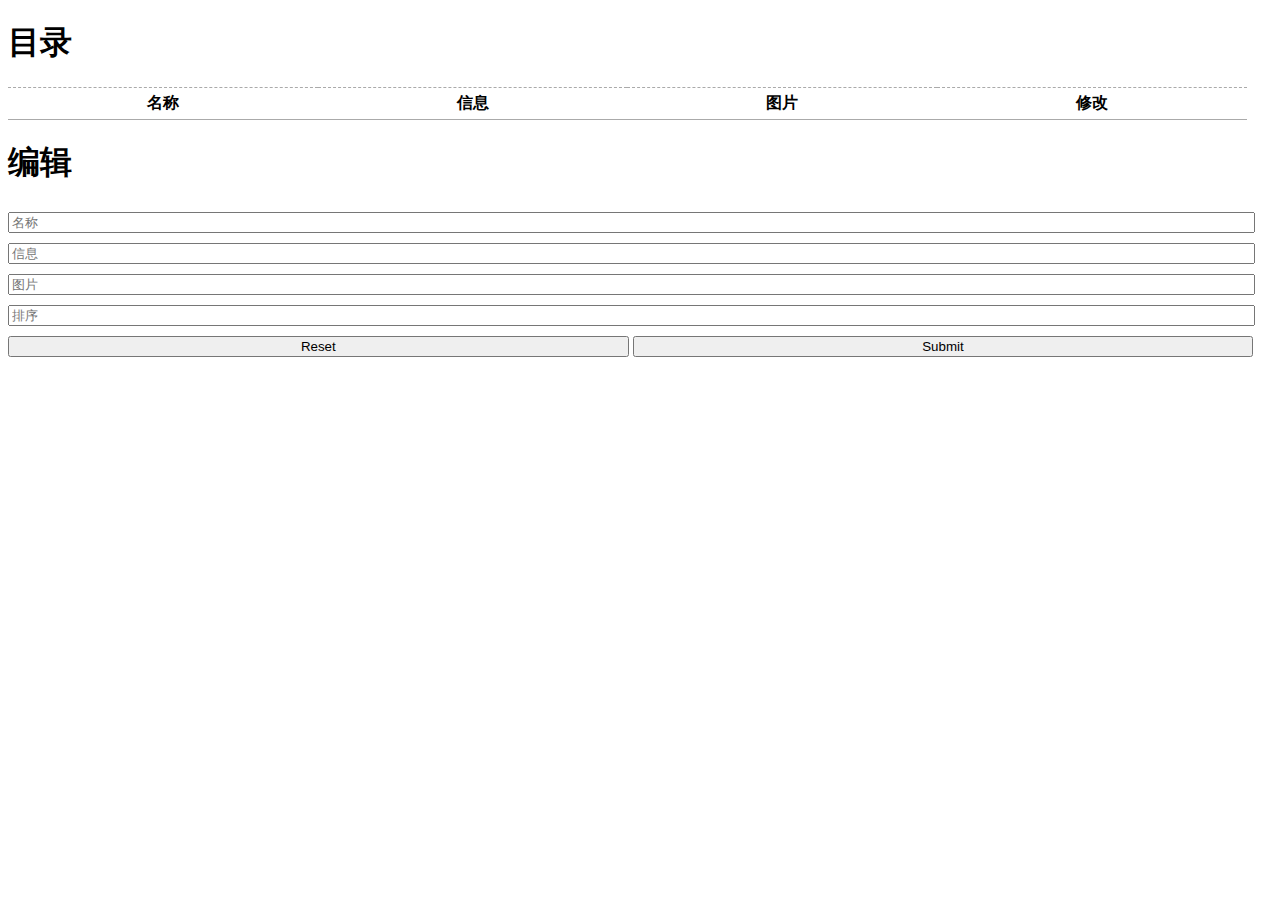
==== item.html @ c75c1f84 "添加编辑界面，实现数据库支持" ====
<!DOCTYPE html>
<html>

<head>
    <meta charset="utf-8">
    <meta name="viewport" content="width=device-width, initial-scale=1.0,maximum-scale=1.0, user-scalable=no" />
    <title>文档标题</title>
    <link rel="stylesheet" href="./main.css">
</head>

<body>
    <h1>目录</h1>
    <table>
        <thead>
            <tr>
                <th>名称</th>
                <th>信息</th>
                <th>图片</th>
                <th>修改</th>
            </tr>
        </thead>
        <tbody id="tbody"></tbody>
    </table>
    <h1>编辑</h1>
    <form id="form" onsubmit="setItem(event)">
        <input type="hidden" name="id" value="0">
        <input type="text" name="name" placeholder="名称">
        <input type="text" name="info" placeholder="信息">
        <input type="text" name="image" placeholder="图片">
        <input type="text" name="sequence" placeholder="排序">
        <button type="reset">Reset</button>
        <button type="submit">Submit</button>
    </form>
</body>

</html>
<script src="main.js"></script>
<script>
    getItem()
</script>
---- main.css ----
table {
    width: 98%;
    border-collapse: collapse;
}

th {
    border-top: thin dashed #aaa;
    border-bottom: thin solid #aaa;
    padding: 5px 0;
}

td {
    border-bottom: thin dashed #aaa;
    padding: 5px 0;
}
li {
    margin: 5px 0;
}

input {
    width: 98%;
    margin: 5px 0;
}

button {
    width: 49.1%;
    margin: 5px 0;
}
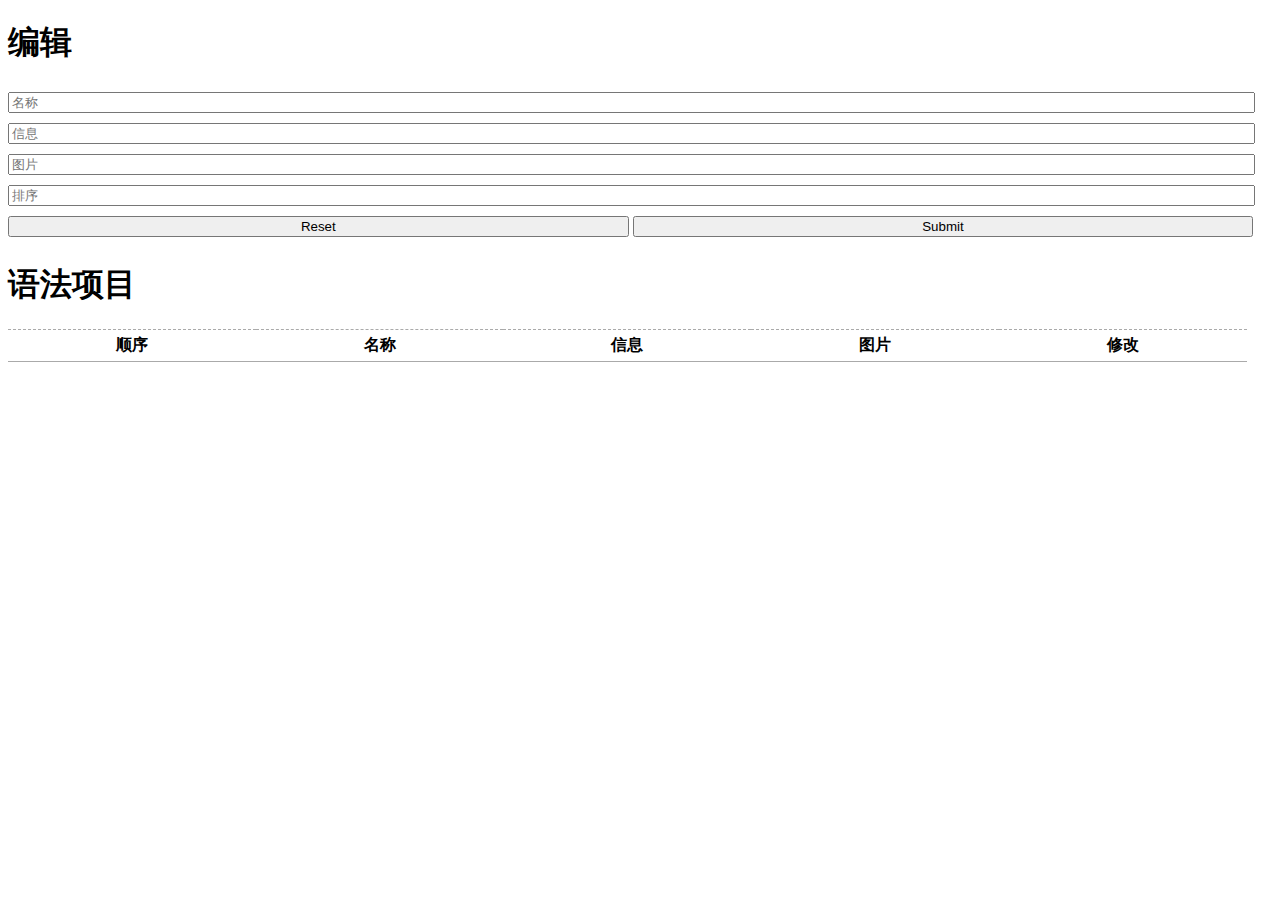
==== commit 0036ba1f: "Add html" ====
--- a/item.html
+++ b/item.html
@@ -9,18 +9,6 @@
 </head>
 
 <body>
-    <h1>目录</h1>
-    <table>
-        <thead>
-            <tr>
-                <th>名称</th>
-                <th>信息</th>
-                <th>图片</th>
-                <th>修改</th>
-            </tr>
-        </thead>
-        <tbody id="tbody"></tbody>
-    </table>
     <h1>编辑</h1>
     <form id="form" onsubmit="setItem(event)">
         <input type="hidden" name="id" value="0">
@@ -31,6 +19,20 @@
         <button type="reset">Reset</button>
         <button type="submit">Submit</button>
     </form>
+
+    <h1 id="item">语法项目</h1>
+    <table>
+        <thead>
+            <tr>
+                <th>顺序</th>
+                <th>名称</th>
+                <th>信息</th>
+                <th>图片</th>
+                <th>修改</th>
+            </tr>
+        </thead>
+        <tbody id="tbody"></tbody>
+    </table>
 </body>
 
 </html>
--- a/main.css
+++ b/main.css
@@ -25,4 +25,8 @@
 button {
     width: 49.1%;
     margin: 5px 0;
+}
+
+a:link, a:active, a:hover, a:visited {
+    text-decoration: none;
 }